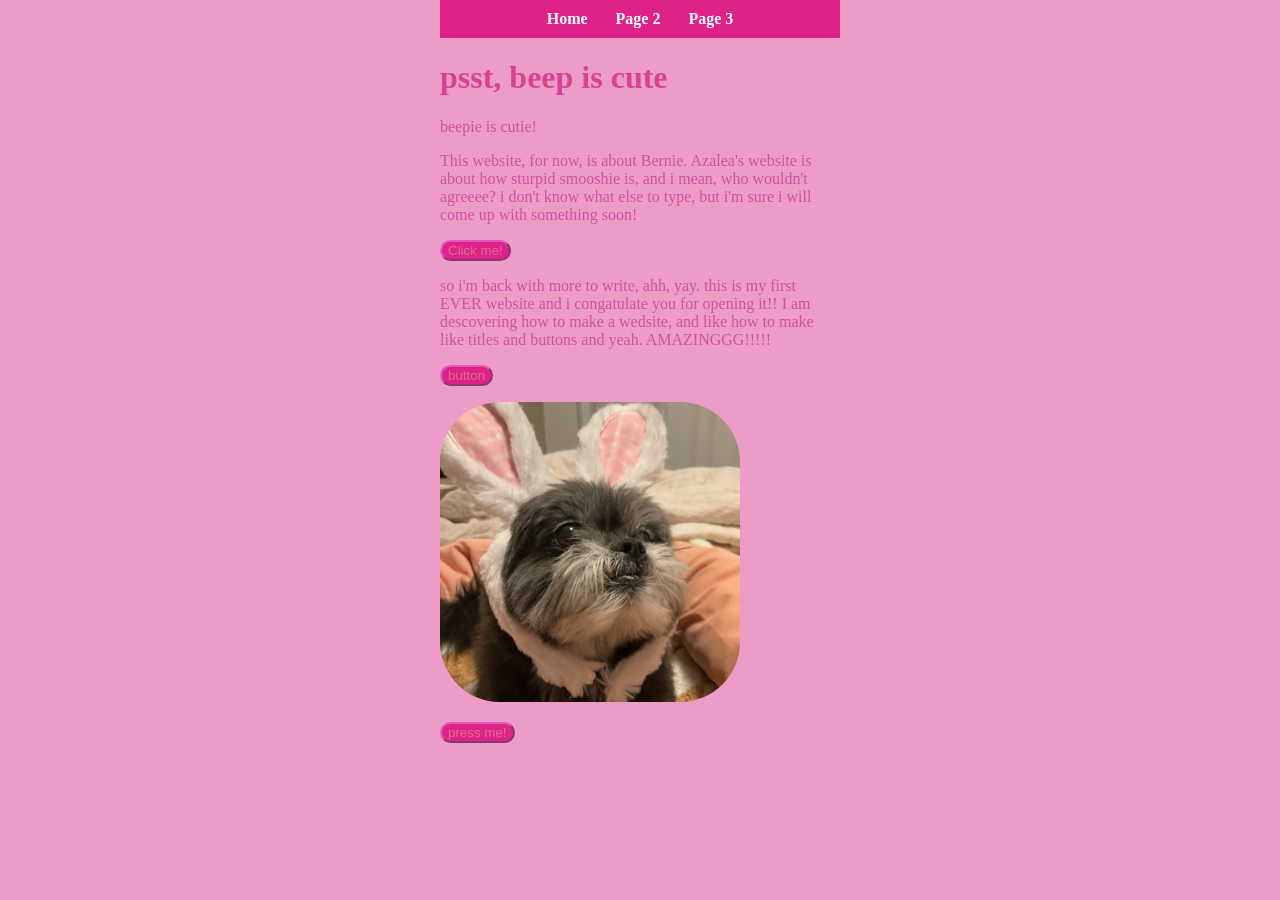
==== index.html @ 79488f51 "first commit" ====
<!DOCTYPE html>
<html>
<head>
   
    <style>
        h1 {
            color: rgb(215, 66, 146);
        }
        body {
            color: rgb(208, 81, 160);
            background-color: rgb(237, 156, 199);
            max-width: 400px;
            margin: 0 auto;
        }
    button {
        color: palevioletred;
        background-color: rgb(223, 34, 135);
        border-radius: 100px;
        border-color: rgb(223, 89, 188);

    }
    img {
        border-radius: 60px;
    }
    nav {
    background: rgb(223, 34, 135);
    padding: 10px;
    text-align: center;
    }

nav a {
  color: white;
  text-decoration: none;
  margin: 0 12px;
  font-weight: bold;
}

nav a:hover {
  text-decoration: underline;
}
    </style>

<title>my fist ever website!!!!</title>
<link rel="icon" href="favicon.ico" type="image/x-icon">
<!-- <link rel="shortcut icon" href="favicon.ico" type="image/x-icon"> -->
</head>
<body>
<nav>
  <a href="index.html">Home</a>
  <a href="page2.html">Page 2</a>
  <a href="page3.html">Page 3</a>
</nav>
<h1>psst, beep is cute</h1>
beepie is cutie!
<p>This website, for now, is about Bernie. Azalea's website is about how sturpid smooshie is, and i mean, who wouldn't agreeee? i don't know what else to type, but i'm sure i will come up with something soon! </p>
<button onclick="alert('yay! so happy that you clicked this botton! what a thing to Click right!?')">Click me!</button>
<p>so i'm back with more to write, ahh, yay. this is my first EVER website and i congatulate you for opening it!! I am descovering how to make a wedsite, and like how to make like titles and buttons and yeah. AMAZINGGG!!!!!</p>
<button onclick="alert('this is another button')">button</button> 
<p><img src="IMG_1506.jpeg" width="300"></p>
<button onclick="alert('that is bernie baby with bunny ears!!')">press me!</button>

</body>    
</html>
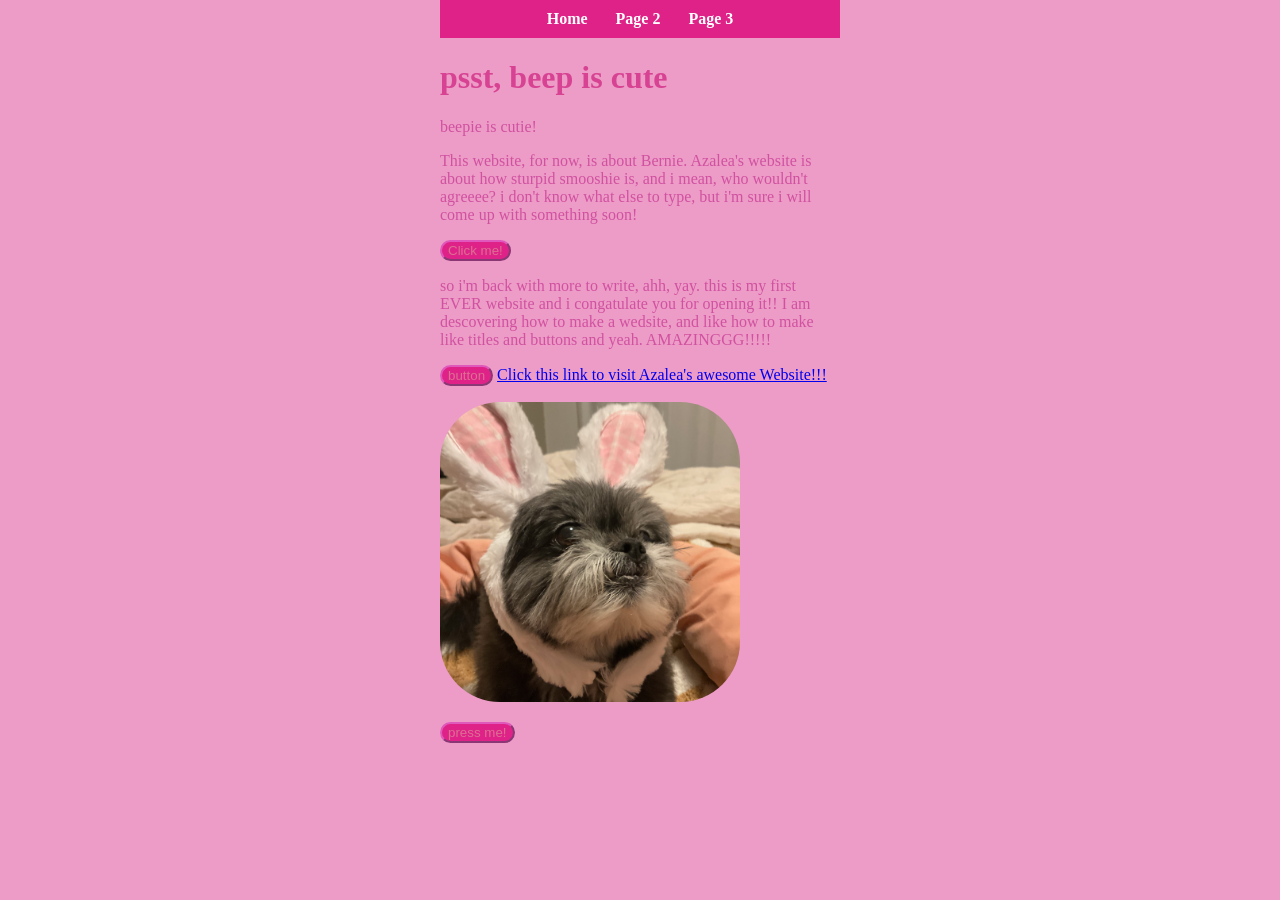
==== commit 6746d8e0: "added a like to zaylee's website" ====
--- a/index.html
+++ b/index.html
@@ -56,6 +56,7 @@
 <button onclick="alert('yay! so happy that you clicked this botton! what a thing to Click right!?')">Click me!</button>
 <p>so i'm back with more to write, ahh, yay. this is my first EVER website and i congatulate you for opening it!! I am descovering how to make a wedsite, and like how to make like titles and buttons and yeah. AMAZINGGG!!!!!</p>
 <button onclick="alert('this is another button')">button</button> 
+<a href="https://zayleehaylee.github.io">Click this link to visit Azalea's awesome Website!!!</a>
 <p><img src="IMG_1506.jpeg" width="300"></p>
 <button onclick="alert('that is bernie baby with bunny ears!!')">press me!</button>
 
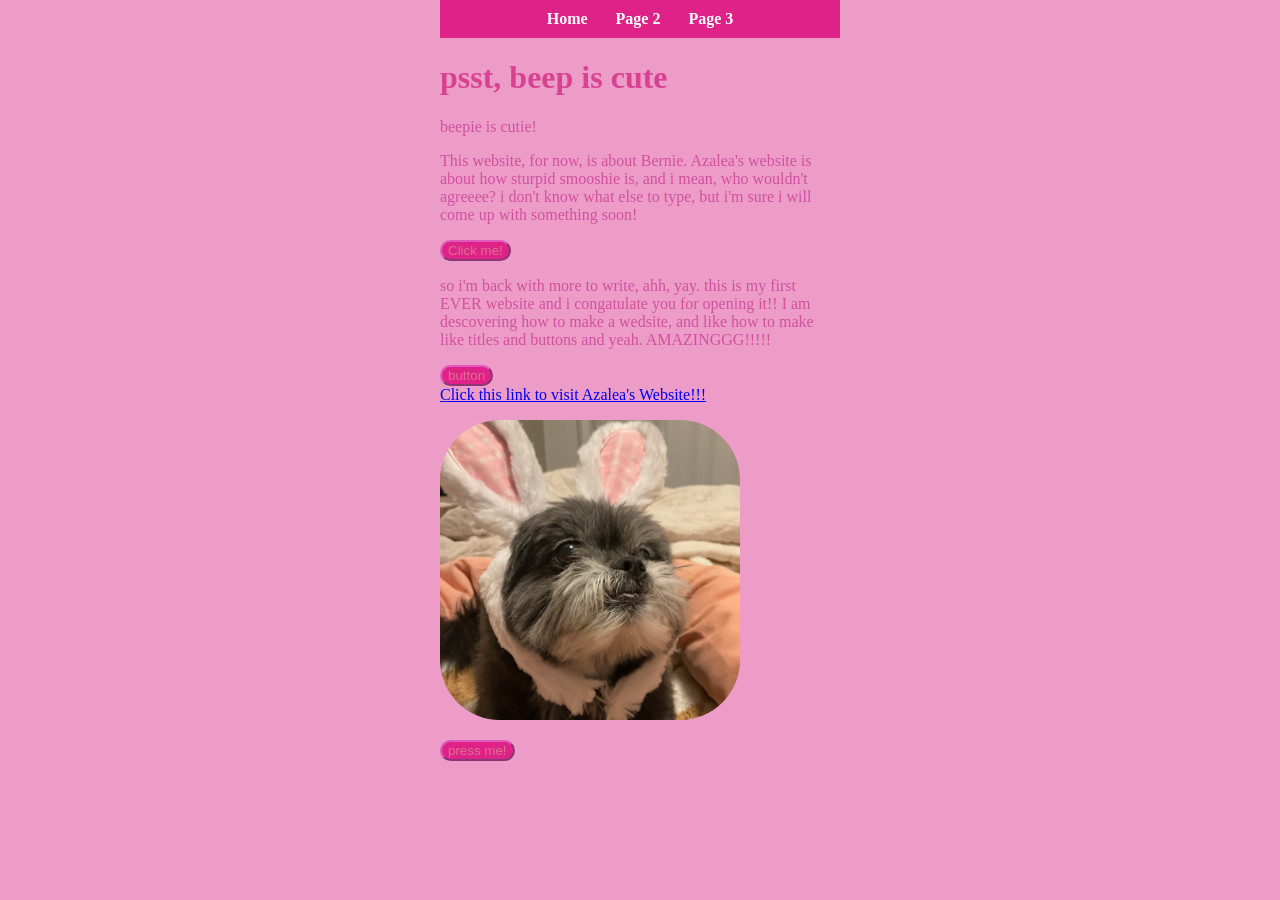
==== commit 86d9ace0: "put the link under thw button" ====
--- a/index.html
+++ b/index.html
@@ -56,7 +56,8 @@
 <button onclick="alert('yay! so happy that you clicked this botton! what a thing to Click right!?')">Click me!</button>
 <p>so i'm back with more to write, ahh, yay. this is my first EVER website and i congatulate you for opening it!! I am descovering how to make a wedsite, and like how to make like titles and buttons and yeah. AMAZINGGG!!!!!</p>
 <button onclick="alert('this is another button')">button</button> 
-<a href="https://zayleehaylee.github.io">Click this link to visit Azalea's awesome Website!!!</a>
+<br>
+<a href="https://zayleehaylee.github.io">Click this link to visit Azalea's Website!!!</a>
 <p><img src="IMG_1506.jpeg" width="300"></p>
 <button onclick="alert('that is bernie baby with bunny ears!!')">press me!</button>
 
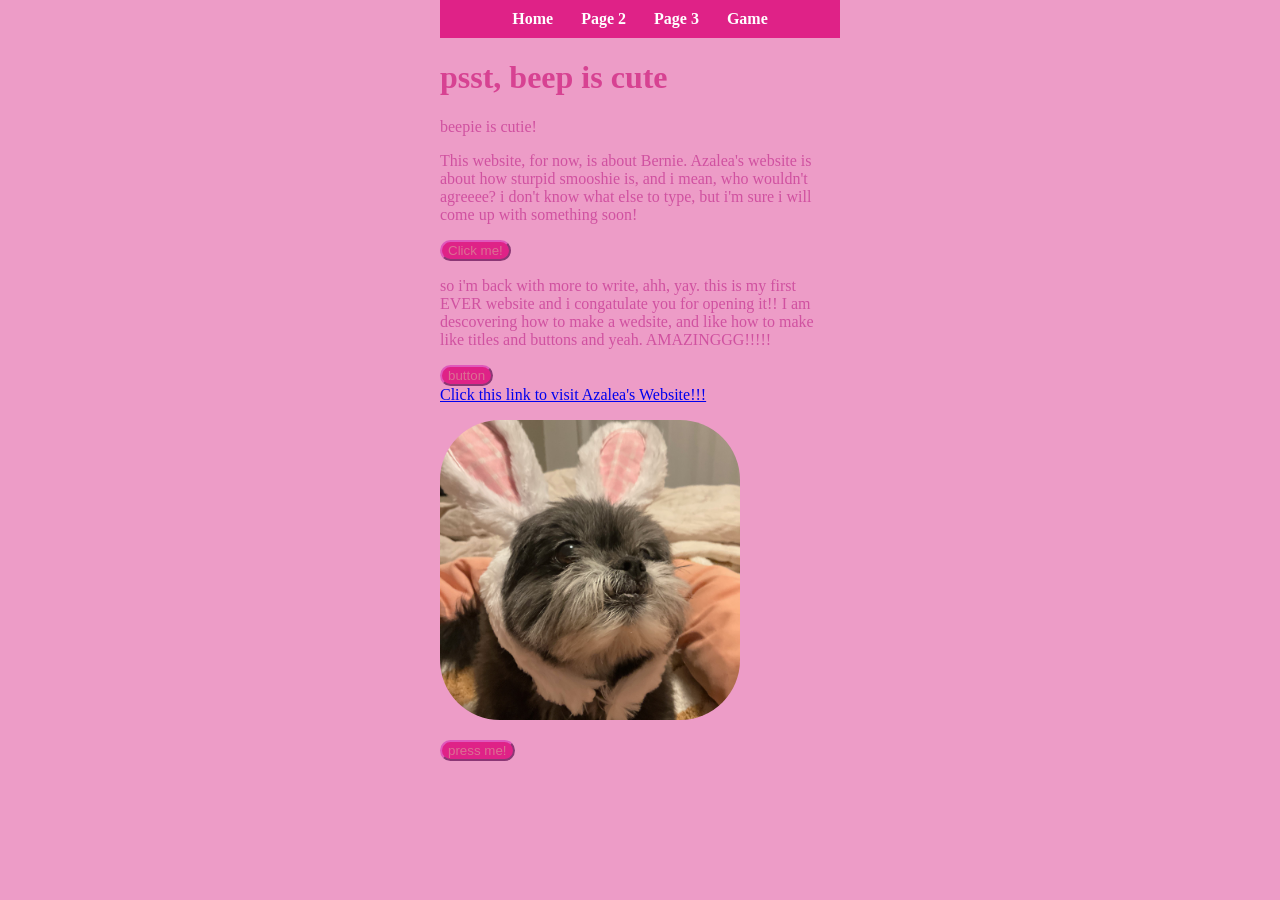
==== commit 076d8400: "updated cool stuff" ====
--- a/index.html
+++ b/index.html
@@ -49,6 +49,7 @@
   <a href="index.html">Home</a>
   <a href="page2.html">Page 2</a>
   <a href="page3.html">Page 3</a>
+  <a href="game.html">Game</a>
 </nav>
 <h1>psst, beep is cute</h1>
 beepie is cutie!
